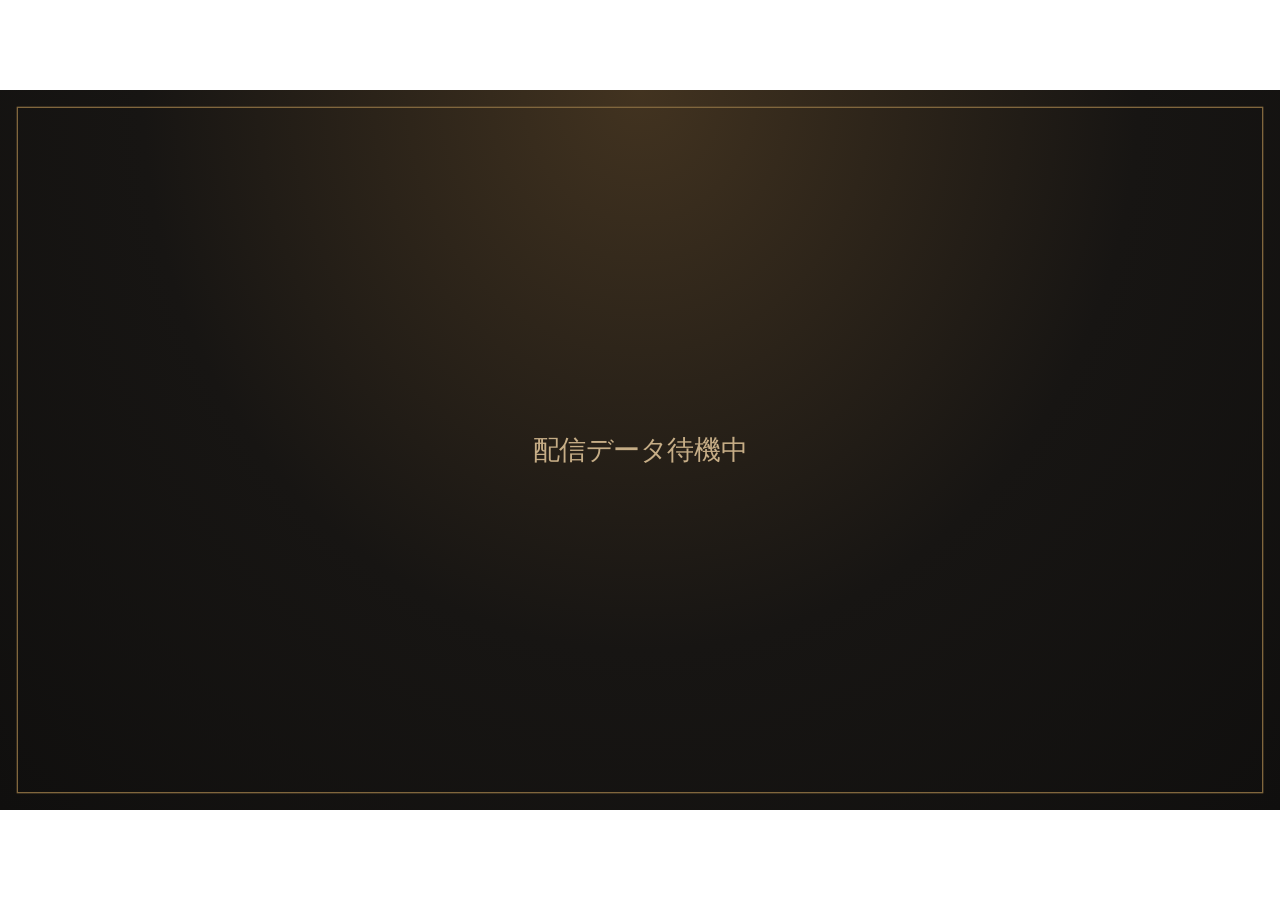
==== overlay.html @ 25e2b9b2 "download Co-authored-by: Copilot <223556219+Copilot@users.noreply.github.com>" ====
<!doctype html><html lang="ja"><head><meta charset="utf-8"><meta name="viewport" content="width=device-width,initial-scale=1"><title>Seven Broadcast Overlay</title><link rel="stylesheet" href="style.css"></head><body class="obs"><main class="stage" id="stage"></main><script src="config.js"></script><script src="extension/detail.js"></script><script src="common.js"></script><script src="overlay.js"></script></body></html>
---- style.css ----
*{box-sizing:border-box}body{margin:0;font-family:system-ui,'Yu Gothic',Meiryo,sans-serif;color:#f8edd8;background:#161411}button,input,select,textarea{font:inherit}button{cursor:pointer;background:#c6a16a;color:#211911;border:0;border-radius:7px;padding:10px 14px;font-weight:700}button.secondary{background:#35302a;color:#f4e7d0;border:1px solid #65533c}button:disabled{opacity:.4;cursor:not-allowed}input,select,textarea{color:#f8edd8;background:#211e19;border:1px solid #766044;padding:9px;border-radius:6px;width:100%}textarea{resize:vertical}a{color:#e8c88d}h1,h2,p{margin:0}label{display:block;margin:8px 0 4px;color:#e2c89c;font-size:14px}.control{max-width:1440px;margin:auto;padding:26px;display:grid;grid-template-columns: minmax(320px,420px) minmax(0,1fr);gap:24px}.control>header{grid-column:1/-1}.panel{background:#211d18;border:1px solid #52432e;border-radius:12px;padding:16px;margin-bottom:12px}.panel h2{font-size:17px;margin-bottom:10px}.buttons{display:flex;gap:8px;flex-wrap:wrap;margin:10px 0}.note{font-size:13px;color:#cfbfa5;line-height:1.6;white-space:pre-wrap}.status{margin:10px 0;color:#e4bf7d;white-space:pre-wrap;overflow-wrap:anywhere}.preview{position:relative;aspect-ratio:16/9;overflow:hidden;background:#0f0e0d;border:1px solid #746044}.stage{width:1920px;height:1080px;position:relative;overflow:hidden;background:radial-gradient(ellipse at 50% 0%,#423320 0%,#171513 55%,#100f0e 100%);padding:65px 100px;display:flex;flex-direction:column;align-items:stretch;gap:24px;transform-origin:top left}.stage:before{content:'';position:absolute;inset:25px;border:2px solid #80663d;pointer-events:none}.brand{text-align:center;border-bottom:2px solid #8e7044;padding-bottom:25px}.eyebrow{letter-spacing:6px;font-size:22px;color:#d1b27c}.brand h1{font-family:Georgia,'Yu Mincho',serif;font-size:58px;color:#f7e5c2;margin:8px 0;overflow-wrap:anywhere}.subtitle{font-size:25px;color:#e0bb7e;letter-spacing:4px}.ranking{display:flex;flex-direction:column;gap:10px;overflow:hidden}.rank-row{display:grid;grid-template-columns:140px 1fr 150px 150px;align-items:center;padding:12px 30px;background:#29241d;border:1px solid #55452e;min-height:90px;gap:20px}.rank-row.labels{background:none;border:0;min-height:35px;color:#c9a770;font-size:23px}.rank{font:52px Georgia,serif;color:#e9c787}.teamname{font-size:35px;overflow-wrap:anywhere}.num{font:48px Georgia,serif;text-align:center}.muted{color:#a99b88}.matrix-wrap{overflow:hidden}.matrix{width:100%;border-collapse:separate;border-spacing:6px;table-layout:fixed;font-size:32px;text-align:center}.matrix th,.matrix td{padding:15px 5px;background:#2a251e;overflow-wrap:anywhere}.matrix th:first-child{width:37%}.matrix th:last-child{width:12%}.matrix-name{text-align:left;padding-left:18px!important;font-size:28px;font-weight:500}.matrix-name small{display:block;color:#d0aa6c;font-size:21px}.matrix-name span{display:block}.matrix .win{background:#23443b;color:#c9f3d9}.matrix .loss{background:#4c2c2b;color:#f6c0b9}.matrix .none{color:#a89983}.matrix .total{color:#ebc986}.matchtag{text-align:center;color:#e3c18a;font-size:28px;letter-spacing:5px}.vs{display:grid;grid-template-columns:1fr 1fr;gap:28px}.side{text-align:center;display:flex;flex-direction:column;justify-content:space-between;background:#27221c;border:2px solid #896c43;padding:22px 35px;min-height:340px}.teamid{color:#d4b379;font-size:25px}.versus-name{font-size:38px;overflow-wrap:anywhere}.bigscore{font:130px Georgia,serif;color:#f1d4a2}.detail{white-space:pre-wrap;overflow:hidden;font-size:28px;line-height:1.35;background:#25211b;padding:20px 30px;overflow-wrap:anywhere;max-height:290px}.empty{text-align:center;margin:auto;font-size:40px;color:#c6ad86}.empty.small{font-size:25px;margin:12px}.footer{margin-top:auto;border-top:1px solid #80663d;padding-top:12px;font-size:18px;text-align:right;letter-spacing:3px;color:#aa936e}.data-note{color:#cfb68c;font-size:18px;text-align:center}.obs{overflow:hidden;background:transparent}.obs .stage{position:absolute;left:0;top:0}.check{display:flex;align-items:center;gap:8px;font-size:13px}.check input{width:auto}.links{display:flex;gap:12px;flex-wrap:wrap;font-size:13px}@media(max-width:850px){.control{grid-template-columns:1fr;padding:15px}}
.has-detail{padding:48px 75px;gap:15px}.has-detail .brand{padding-bottom:12px}.has-detail .brand h1{font-size:44px}.has-detail .eyebrow{font-size:17px}.has-detail .subtitle{font-size:20px}.has-detail .matchtag{font-size:22px}.has-detail .vs{gap:20px}.has-detail .side{min-height:0;height:115px;padding:10px 25px;display:grid;grid-template-columns:1fr 110px;grid-template-rows:26px 1fr;align-items:center;text-align:left;gap:4px 12px}.has-detail .teamid{font-size:19px}.has-detail .versus-name{font-size:26px;grid-row:2;line-height:1.15}.has-detail .bigscore{grid-column:2;grid-row:1/3;text-align:center;font-size:85px}.battle-detail{display:flex;flex-direction:column;gap:14px;min-height:0}.battle-heading{text-align:center;font-size:31px;font-weight:700;color:#efd19b;letter-spacing:2px}.battle-count,.player-columns{display:grid;grid-template-columns:1fr 1fr;gap:20px}.battle-count>div{text-align:center;font-size:35px;background:#29251e;padding:10px}.battle-count .winning{color:#e3ed76;border:1px solid #b7b967}.player-panel{min-width:0;background:#24201a;border:1px solid #736044;padding:15px}.player-team{font-size:25px;min-height:65px;overflow-wrap:anywhere;color:#e9d2a9}.players{width:100%;border-collapse:collapse;table-layout:fixed;font-size:27px;text-align:center}.players th{font-size:18px;color:#c9a970}.players th:first-child{width:35%;text-align:left}.players td:first-child{text-align:left;overflow-wrap:anywhere;font-size:25px}.players td,.players th{padding:12px 4px;border-bottom:1px solid #5b4b35}.game-strip{display:flex;gap:8px;flex-wrap:wrap;justify-content:center}.game-chip{padding:7px 12px;background:#30271d;border:1px solid #8a7046;font-size:20px;color:#e8c68e}.game-chip.left-win{border-color:#b9c961}.game-chip.right-win{border-color:#a995f5}.game-chip.invalid{color:#aaa;border-color:#777}.detail-note{text-align:center;font-size:19px;color:#cdbda1}.has-detail .footer{font-size:15px}
.weapon-name{display:block;font-size:17px;color:#c9b38c;line-height:1.15;margin-top:3px}.many-teams .rank-row{min-height:62px;padding:5px 22px}.many-teams .teamname{font-size:27px}.many-teams .rank,.many-teams .num{font-size:38px}.many-teams .matrix{font-size:24px;border-spacing:4px}.many-teams .matrix th,.many-teams .matrix td{padding:7px 3px}.many-teams .matrix-name{font-size:21px}.many-teams .matrix-name small{font-size:15px}.many-teams .matrix th:first-child{width:32%}.many-teams .matrix th:last-child{width:10%}.has-detail .players td{padding:8px 4px}
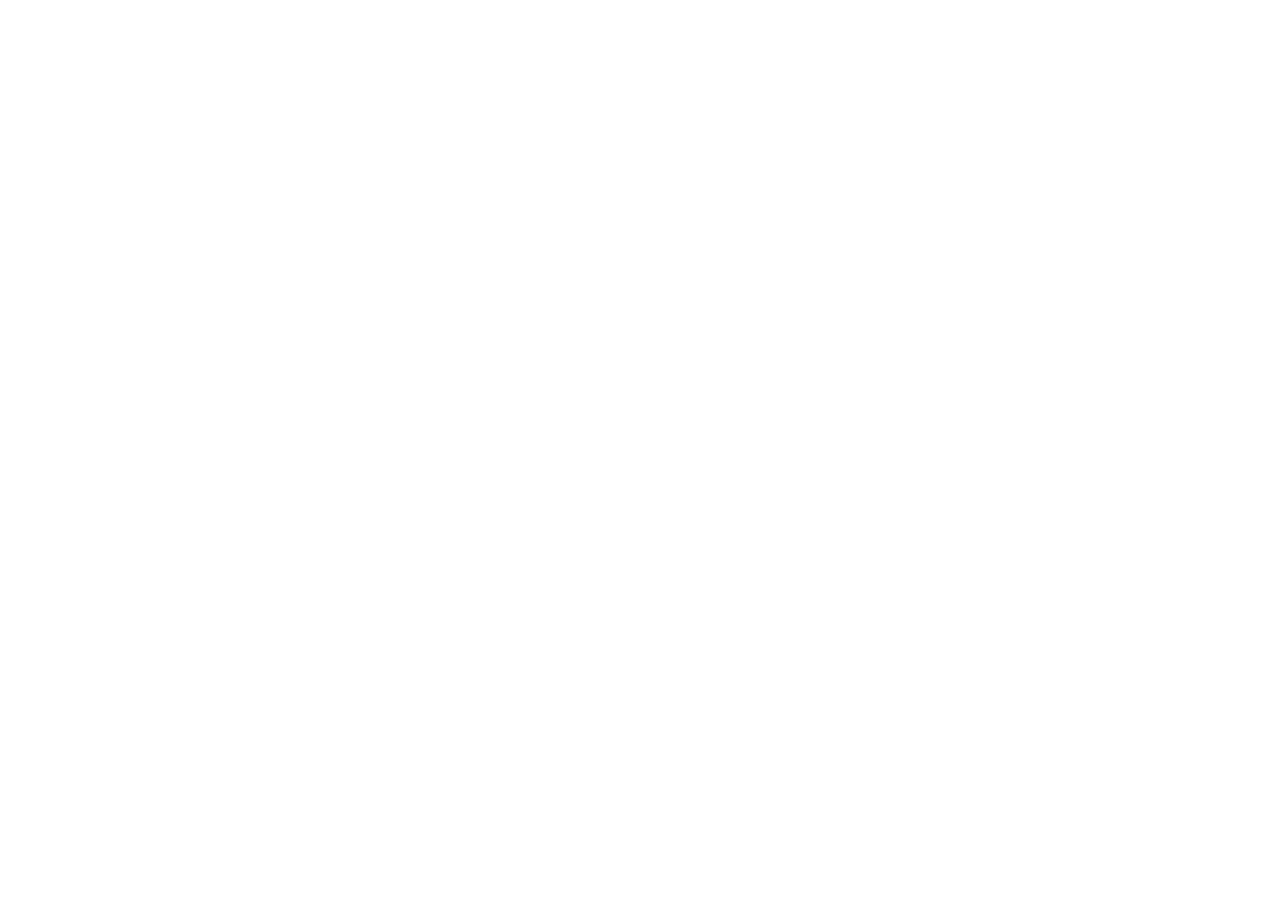
==== commit fede6f2c: "Update version numbers in overlay.html Updated version numbers for CSS and JS files." ====
--- a/overlay.html
+++ b/overlay.html
@@ -1 +1 @@
-<!doctype html><html lang="ja"><head><meta charset="utf-8"><meta name="viewport" content="width=device-width,initial-scale=1"><title>Seven Broadcast Overlay</title><link rel="stylesheet" href="style.css"></head><body class="obs"><main class="stage" id="stage"></main><script src="config.js"></script><script src="extension/detail.js"></script><script src="common.js"></script><script src="overlay.js"></script></body></html>
+<!doctype html><html lang="ja"><head><meta charset="utf-8"><meta name="viewport" content="width=device-width,initial-scale=1"><title>Tournament Supporters Overlay</title><link rel="stylesheet" href="style.css"><link rel="stylesheet" href="transparent.css?v=0.5.1"></head><body class="obs"><main class="stage" id="stage"></main><script src="config.js"></script><script src="extension/detail.js"></script><script src="common.js?v=0.5.1"></script><script src="overlay.js?v=0.5.1"></script></body></html>
--- a/transparent.css
+++ b/transparent.css
@@ -0,0 +1,13 @@
+/* v0.5: data-only layer. No full-screen background or card fills. */
+html:has(body.obs),body.obs{background:transparent!important;}
+.stage{background:transparent!important;--muted:var(--stage-text);--win-text:var(--stage-accent);--loss-text:var(--stage-text);text-shadow:0 1px 3px #000,0 0 4px #000;}
+.stage[data-theme="light"]{--win-text:var(--stage-accent);--loss-text:var(--stage-text);text-shadow:0 1px 3px #fff,0 0 4px #fff;}
+.stage:before{display:none!important;}
+.stage .brand,.stage .footer{border:0;}
+.stage .rank-row,.stage .matrix th,.stage .matrix td,.stage .side,.stage .detail,.stage .player-panel,.stage .battle-count>div,.stage .game-chip{background:transparent!important;border:0!important;box-shadow:none!important;}
+.stage .players th,.stage .players td{border:0;}
+.stage .rank-row.labels,.stage .muted,.stage .matrix .none,.stage .matrix-name small,.stage .matchtag,.stage .players th,.stage .weapon-name,.stage .detail-note,.stage .data-note,.stage .footer,.stage .empty,.stage .game-chip.invalid{color:var(--stage-text);}
+.stage .matrix .win,.stage .battle-count .winning,.stage .game-chip.left-win,.stage .game-chip.right-win{color:var(--stage-accent);font-weight:750;}
+.stage .matrix .loss{color:var(--stage-text);}
+/* Do not broadcast setup placeholders while no data has been loaded. */
+.obs .stage>.empty:only-child{visibility:hidden;}
